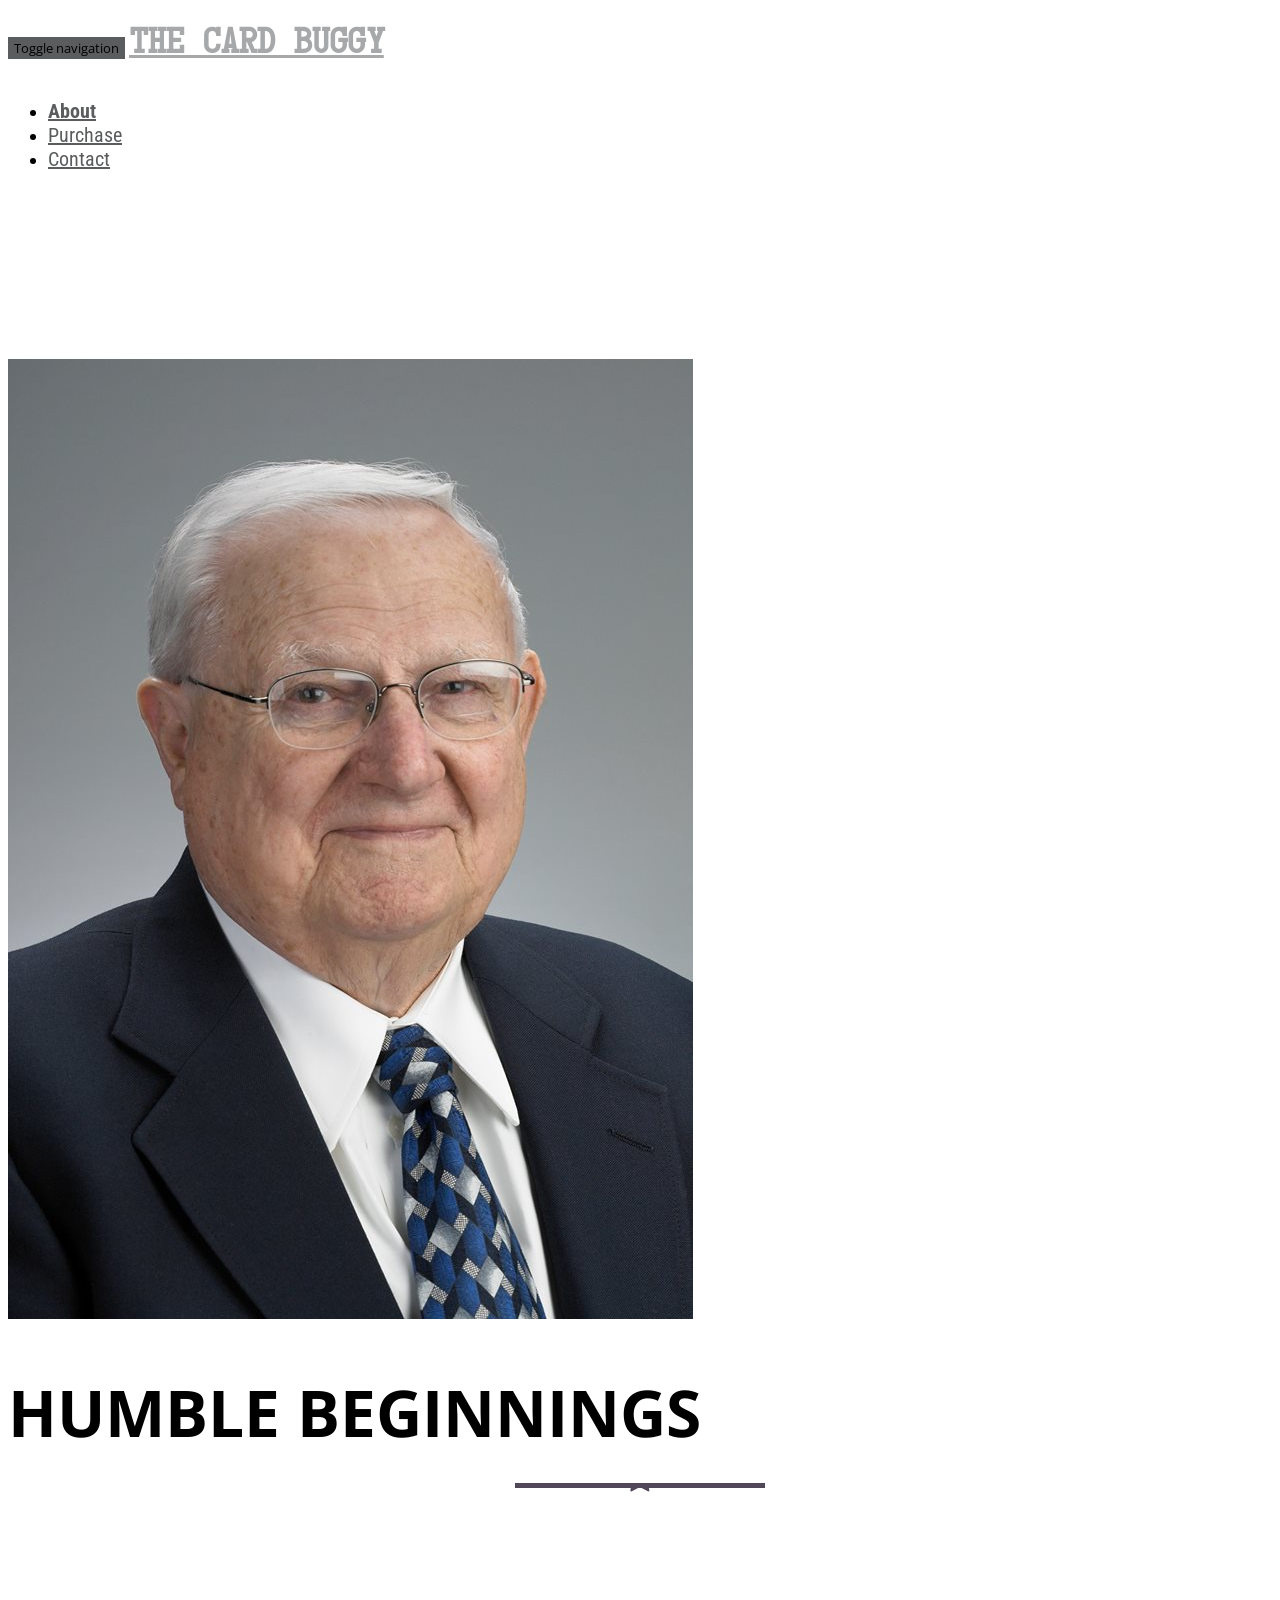
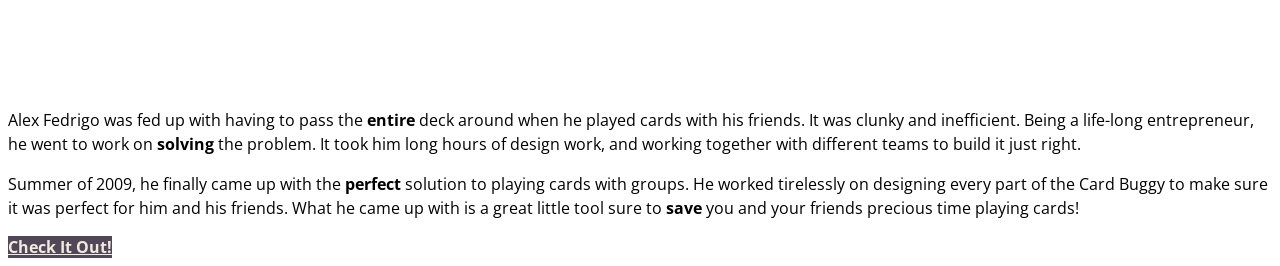
==== about.html @ d16980c1 "First commit" ====
<!DOCTYPE html>
<html lang="en">

<head>
    <meta charset="utf-8">
    <meta http-equiv="X-UA-Compatible" content="IE=edge">
    <meta name="viewport" content="width=device-width, initial-scale=1">
    <meta name="description" content="">
    <meta name="author" content="">

    <title>The Card Buggy</title>

    <!-- Bootstrap Core CSS -->
    <link href="css/bootstrap.min.css" rel="stylesheet">

    <!-- Custom CSS -->
    <link href="css/app.css" rel="stylesheet">
    <link href="css/starlight.css" rel="stylesheet">

    <!-- Custom Fonts -->
    <link href="font-awesome/css/font-awesome.min.css" rel="stylesheet" type="text/css">

    <!-- Cool Fonts -->
    <link href='https://fonts.googleapis.com/css?family=Roboto+Condensed:400,700' rel='stylesheet' type='text/css'>
    <link href='https://fonts.googleapis.com/css?family=Open+Sans:400,700,800' rel='stylesheet' type='text/css'>
    <link href='fonts/cards.ttf' rel='stylesheet' type='text/css'>

</head>

<body>
    <!-- Full Page Background -->
    <!-- Navigation -->
    <nav class="navbar navbar-inverse navbar-fixed-top" role="navigation">
        <div class="container">
            <!-- Brand and toggle get grouped for better mobile display -->
            <div class="navbar-header">
                <button type="button" class="navbar-toggle" data-toggle="collapse" data-target="#bs-example-navbar-collapse-1">
                    <span class="sr-only">Toggle navigation</span>
                    <span class="icon-bar"></span>
                    <span class="icon-bar"></span>
                    <span class="icon-bar"></span>
                </button>
                <a class="navbar-brand subdued" href="index.html">The Card Buggy</a>
            </div>
            <!-- Collect the nav links, forms, and other content for toggling -->
            <div class="collapse navbar-collapse" id="bs-example-navbar-collapse-1">
                <ul class="nav navbar-nav navbar-right">
                    <li>
                        <a href="about.html" class="active-page">About</a>
                    </li>
                    <li class = "active-page">
                        <a href="purchase.html">Purchase</a>
                    </li>
                    <li>
                        <a href="contact.html">Contact</a>
                    </li>
                </ul>
            </div>
            <!-- /.navbar-collapse -->
        </div>
        <!-- /.container -->
    </nav>
    <div class="content">
        <div class="container">
            <div class="row about-information">
		<div class="col-lg-12 text-center">
            <div class="col-sm-2 col-sm-offset-5">
                <img class="img-responsive img-circle alex-photo" src="img/asset-alex.jpg">
            </div>
            <div class="col-sm-4">
            </div>
            <div class="col-xs-12">
            <h1><strong>Humble Beginnings</strong></h1>
                    <hr class="star-light">
                </div>
            </div>
            <div class="row about-information">
                <div class="col-sm-12 about-information-2">
                <div class="col-lg-4 col-lg-offset-2">
                    <p>Alex Fedrigo was fed up with having to pass the <strong>entire</strong> deck around when he played cards with his friends. It was clunky and inefficient. Being a life-long entrepreneur, he went to work on <strong>solving</strong> the problem. It took him long hours of design work, and working together with different teams to build it just right.</p>
                </div>
                <div class="col-lg-4">
                    <p>Summer of 2009, he finally came up with the <strong>perfect</strong> solution to playing cards with groups. He worked tirelessly on designing every part of the Card Buggy to make sure it was perfect for him and his friends. What he came up with is a great little tool sure to <strong>save</strong> you and your friends precious time playing cards!</p>
                </div>
                <div class="col-lg-8 col-lg-offset-2 text-center">
                </div>
                </div>
            </div>
            </div>
            <div class="row text-center m-t-2">
                <a class="btn btn-buy btn-lg text-center m-t-2" href="purchase.html">Check It Out!</a>
            </div>

        </div>
    </div>
    <!-- ./content -->
    <!-- /.Full Page Background -->
    </div>
    <!-- jQuery -->
    <script src="js/jquery.js"></script>

    <!-- Bootstrap Core JavaScript -->
    <script src="js/bootstrap.min.js"></script>

    <!-- Script to Activate the Carousel -->
</body>

</html>
---- css/app.css ----
@font-face {
  font-family: card-font;
  src: url("../fonts/cards.ttf"); }
li .active-page {
  color: #5a5c5d !important;
  font-weight: bold; }

.navbar {
  background: white !important;
  border: white !important;
  min-height: 87.5px; }
  .navbar .nav a {
    font-family: "Roboto Condensed", Arial, sans-serif; }
  .navbar .navbar-brand {
    color: #5a5c5d;
    font-family: card-font, "Roboto Condensed", Arial, sans-serif !important;
    letter-spacing: -.06em;
    font-size: 30px; }
  .navbar .subdued {
    color: #a7a8a9 !important; }
  .navbar #bs-example-navbar-collapse-1 {
    border: white !important; }
  .navbar a {
    font-family: "Roboto Condensed", Arial, sans-serif;
    font-size: 20px;
    color: #5a5c5d;
    margin-top: 19.25px; }
    .navbar a:hover {
      color: black !important; }
  .navbar .navbar-brand {
    font-weight: bold;
    font-family: "Roboto Condensed", Arial, sans-serif;
    font-size: 30px;
    color: #5a5c5d;
    margin-top: 19.25px; }
    .navbar .navbar-brand:hover {
      color: black !important; }
  .navbar button {
    border: #5a5c5d;
    background: #5a5c5d;
    margin-top: 29.16667px; }
    .navbar button:hover {
      background: black !important; }

@media screen and (max-width: 767px) {
  .title-img {
    margin-top: 175px; } }
@media screen and (max-width: 991px) {
  .title-img {
    margin-top: 70.83333; } }
@media screen and (max-width: 1199px) {
  .title-img {
    margin-top: 25vh; } }
@media screen and (min-width: 1200px) {
  .title-img {
    margin-top: 25vh; } }
@media screen and (max-width: 600px) {
  .title-img {
    margin-top: 169.16667px; } }
.title-img .img-responsive {
  max-height: 50vh;
  min-height: 10vh;
  margin: 0 auto 20px;
  padding-top: 0vh;
  display: block; }

@media screen and (max-width: 767px) {
  .title-img-purchase {
    margin-top: 204.16667px; } }
@media screen and (max-width: 991px) {
  .title-img-purchase {
    margin-top: 106.25; } }
@media screen and (max-width: 1199px) {
  .title-img-purchase {
    margin-top: 29.16667vh; } }
@media screen and (min-width: 1200px) {
  .title-img-purchase {
    margin-top: 29.16667vh; } }
@media screen and (max-width: 600px) {
  .title-img-purchase {
    margin-top: 198.33333px; } }
.title-img-purchase .img-responsive {
  max-height: 50vh;
  min-height: 40vh;
  min-width: 40vh;
  max-width: 50vh;
  margin: 0 auto 20px;
  padding-top: 0vh;
  display: block; }

.title-text {
  font-family: card-font, "Roboto Condensed", Arial, sans-serif; }
  @media screen and (max-width: 1000px) {
    .title-text {
      display: none; } }
  .title-text h1 {
    font-size: 64px;
    line-height: 91.8px;
    color: white; }
  @media screen and (max-width: 767px) {
    .title-text {
      margin-top: 189.58333px; } }
  @media screen and (max-width: 991px) {
    .title-text {
      margin-top: 88.54167; } }
  @media screen and (max-width: 1199px) {
    .title-text {
      margin-top: 27.08333vh; } }
  @media screen and (min-width: 1200px) {
    .title-text {
      margin-top: 27.08333vh; } }
  @media screen and (max-width: 600px) {
    .title-text {
      margin-top: 183.75px; } }

.contact-forms h1 {
  font-size: 64px;
  line-height: 91.8px;
  color: white; }
@media screen and (max-width: 767px) {
  .contact-forms {
    margin-top: 131.25px; } }
@media screen and (max-width: 991px) {
  .contact-forms {
    margin-top: 159.375; } }
@media screen and (max-width: 1199px) {
  .contact-forms {
    margin-top: 29.16667vh; } }
@media screen and (min-width: 1200px) {
  .contact-forms {
    margin-top: 29.16667vh; } }
@media screen and (max-width: 600px) {
  .contact-forms {
    margin-top: 131.25px; } }

@media screen and (max-width: 767px) {
  .alex-photo {
    display: none; } }

@media screen and (max-width: 767px) {
  .contact-information {
    display: none; } }
.contact-information h1 {
  font-size: 64px;
  line-height: 91.8px;
  color: white; }
@media screen and (max-width: 767px) {
  .contact-information {
    margin-top: 0px; } }
@media screen and (max-width: 991px) {
  .contact-information {
    margin-top: 0; } }
@media screen and (max-width: 1199px) {
  .contact-information {
    margin-top: 26.04167vh; } }
@media screen and (min-width: 1200px) {
  .contact-information {
    margin-top: 26.04167vh; } }
@media screen and (max-width: 600px) {
  .contact-information {
    margin-top: 0px; } }

.about-information p {
  font-size: 16px; }
.about-information h1 {
  text-transform: uppercase;
  font-size: 64px;
  line-height: 91.8px;
  color: black; }
@media screen and (max-width: 767px) {
  .about-information {
    margin-top: 127.60417px; } }
@media screen and (max-width: 991px) {
  .about-information {
    margin-top: 154.94792; } }
@media screen and (max-width: 1199px) {
  .about-information {
    margin-top: 20.83333vh; } }
@media screen and (min-width: 1200px) {
  .about-information {
    margin-top: 20.83333vh; } }
@media screen and (max-width: 600px) {
  .about-information {
    margin-top: 127.60417px; } }

.btn-learn {
  color: black !important;
  margin-top: 50px !important;
  margin-bottom: 50px !important; }

.extra-margin {
  margin-top: 15px;
  margin-bottom: 15px; }

body {
  font-family: 'Open Sans', sans-serif; }

button {
  font-family: 'Open Sans', sans-serif !important; }

.extra-margin {
  border-color: white; }

.btn-learn {
  margin-top: 20px;
  background: #524758;
  border-color: #524758;
  color: #F1EBDF !important;
  font-weight: bold;
  font-size: 32px; }
  .btn-learn:hover {
    background: #38303c;
    background-color: #38303c;
    color: #F1EBDF !important; }

.btn-buy {
  margin-top: 20px;
  background: #524758;
  border-color: #524758;
  color: #F1EBDF !important;
  font-weight: bold;
  font-size: 16px; }
  .btn-buy:hover {
    background: #38303c;
    background-color: #38303c;
    color: #F1EBDF !important; }

.full-page {
  background: url("../img/title-img.jpg") no-repeat center center fixed;
  -webkit-background-size: cover;
  -moz-background-size: cover;
  -o-background-size: cover;
  -ms-background-size: cover;
  background-size: cover; }
  @media screen and (max-width: 767px) {
    .full-page {
      min-height: 700px; } }
  @media screen and (max-width: 991px) {
    .full-page {
      min-height: 850; } }
  @media screen and (max-width: 1199px) {
    .full-page {
      min-height: 100vh; } }
  @media screen and (min-width: 1200px) {
    .full-page {
      min-height: 100vh; } }
  @media screen and (max-width: 600px) {
    .full-page {
      min-height: 700px; } }

@media screen and (max-width: 767px) {
  .purchase-field {
    min-height: 291.66667px; } }
@media screen and (max-width: 991px) {
  .purchase-field {
    min-height: 354.16667; } }
@media screen and (max-width: 1199px) {
  .purchase-field {
    min-height: 41.66667vh; } }
@media screen and (min-width: 1200px) {
  .purchase-field {
    min-height: 41.66667vh; } }
@media screen and (max-width: 600px) {
  .purchase-field {
    min-height: 291.66667px; } }
@media screen and (max-width: 767px) {
  .purchase-field {
    margin-top: 145.83333px; } }
@media screen and (max-width: 991px) {
  .purchase-field {
    margin-top: 177.08333; } }
@media screen and (max-width: 1199px) {
  .purchase-field {
    margin-top: 20.83333vh; } }
@media screen and (min-width: 1200px) {
  .purchase-field {
    margin-top: 20.83333vh; } }
@media screen and (max-width: 600px) {
  .purchase-field {
    margin-top: 145.83333px; } }

h1 {
  margin-bottom: 20px; }

ul {
  margin-top: 20px; }

button {
  margin-top: 20px;
  margin-bottom: 20px; }

.col-sm-12 {
  margin-top: 20px; }

h1, p, button {
  line-height: 1.5em; }

.modal-dialog
{
    display: none;
    z-index: 100;
    top: 30%;
    left: 33%;
    position: absolute;
}
/*# sourceMappingURL=app.css.map */
---- css/starlight.css ----
hr.star-light,
hr.star-primary {
    margin: 25px auto 30px;
    padding: 0;
    max-width: 250px;
    border: 0;
    border-top: solid 5px;
    text-align: center;
}

hr.star-light:after,
hr.star-primary:after {
    content: "\f005";
    display: inline-block;
    position: relative;
    top: -.8em;
    padding: 0 .25em;
    font-family: FontAwesome;
    font-size: 2em;
}

hr.star-light {
    border-color: #524758;
}

hr.star-light:after {
    color: #524758;
    background-color: white;
}

hr.star-primary {
    border-color: #2c3e50;
}

.btn-secondary
{
    background: #524758;
    color: white;
}

hr.star-primary:after {
    color: #2c3e50;
    background-color: #524758;
}
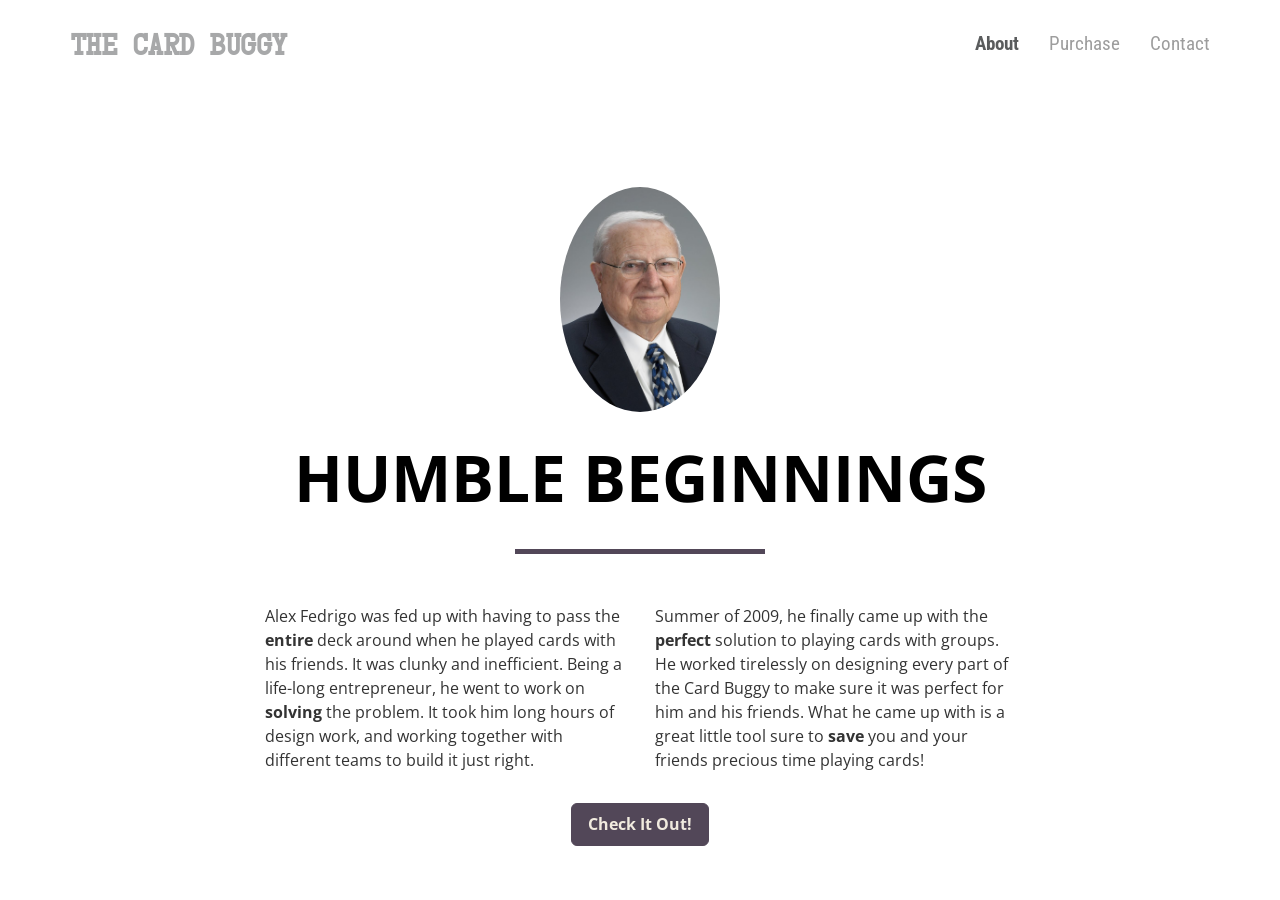
==== commit f7a2cd71: "Fixed s some responsive design." ====
--- a/about.html
+++ b/about.html
@@ -40,19 +40,19 @@
                     <span class="icon-bar"></span>
                     <span class="icon-bar"></span>
                 </button>
-                <a class="navbar-brand subdued" href="index.html">The Card Buggy</a>
+                <a class="navbar-brand navbar-custom-brand subdued" href="index.html">The Card Buggy</a>
             </div>
             <!-- Collect the nav links, forms, and other content for toggling -->
             <div class="collapse navbar-collapse" id="bs-example-navbar-collapse-1">
                 <ul class="nav navbar-nav navbar-right">
                     <li>
-                        <a href="about.html" class="active-page">About</a>
+                        <a href="about.html" class="active-page navbar-custom-link">About</a>
                     </li>
                     <li class = "active-page">
-                        <a href="purchase.html">Purchase</a>
+                        <a href="purchase.html" class="navbar-custom-link">Purchase</a>
                     </li>
                     <li>
-                        <a href="contact.html">Contact</a>
+                        <a href="contact.html" class="navbar-custom-link">Contact</a>
                     </li>
                 </ul>
             </div>
--- a/css/app.css
+++ b/css/app.css
@@ -14,15 +14,13 @@
   .navbar .navbar-brand {
     color: #5a5c5d;
     font-family: card-font, "Roboto Condensed", Arial, sans-serif !important;
-    letter-spacing: -.06em;
-    font-size: 30px; }
+    letter-spacing: -.06em;}
   .navbar .subdued {
     color: #a7a8a9 !important; }
   .navbar #bs-example-navbar-collapse-1 {
     border: white !important; }
   .navbar a {
     font-family: "Roboto Condensed", Arial, sans-serif;
-    font-size: 20px;
     color: #5a5c5d;
     margin-top: 19.25px; }
     .navbar a:hover {
@@ -30,11 +28,18 @@
   .navbar .navbar-brand {
     font-weight: bold;
     font-family: "Roboto Condensed", Arial, sans-serif;
-    font-size: 30px;
     color: #5a5c5d;
     margin-top: 19.25px; }
     .navbar .navbar-brand:hover {
       color: black !important; }
+   @media screen and (min-width: 769px)
+   {
+	font-size: 4vw;
+   }
+   @media screen and (max-width: 768px)
+   {
+	font-size: 4vw;
+   }
   .navbar button {
     border: #5a5c5d;
     background: #5a5c5d;
@@ -90,19 +95,27 @@
 
 .title-text {
   font-family: card-font, "Roboto Condensed", Arial, sans-serif; }
-  @media screen and (max-width: 1000px) {
+  @media screen and (max-width: 1200px) {
     .title-text {
       display: none; } }
   .title-text h1 {
-    font-size: 64px;
     line-height: 91.8px;
     color: white; }
+    @media screen and (max-width: 991px) {
+    .title-text {
+      margin-top: 88.54167; } }
+    .h1{
+	font-size: 60px;
+    }
   @media screen and (max-width: 767px) {
     .title-text {
       margin-top: 189.58333px; } }
-  @media screen and (max-width: 991px) {
-    .title-text {
-      margin-top: 88.54167; } }
+    .title-text h1{
+	font-size: 3.8vw;
+    }
+  
+
+    .title-text
   @media screen and (max-width: 1199px) {
     .title-text {
       margin-top: 27.08333vh; } }
@@ -112,6 +125,9 @@
   @media screen and (max-width: 600px) {
     .title-text {
       margin-top: 183.75px; } }
+
+
+
 
 .contact-forms h1 {
   font-size: 64px;
@@ -304,3 +320,32 @@
     position: absolute;
 }
 /*# sourceMappingURL=app.css.map */
+
+@media screen and (max-width: 767px){
+    .navbar-custom-brand 
+    {
+	font-size: 5vw;
+    }
+}
+
+@media screen and (min-width: 768px){
+    .navbar-custom-brand 
+    {
+	font-size: 2vw !important;
+    }
+}
+
+@media screen and (max-width: 767px){
+    .navbar-custom-link
+    {
+	font-size: 4vw !important;
+    }
+}
+
+@media screen and (min-width: 768px){
+    .navbar-custom-link 
+    {
+	font-size: 1.5vw !important;
+    }
+}
+}
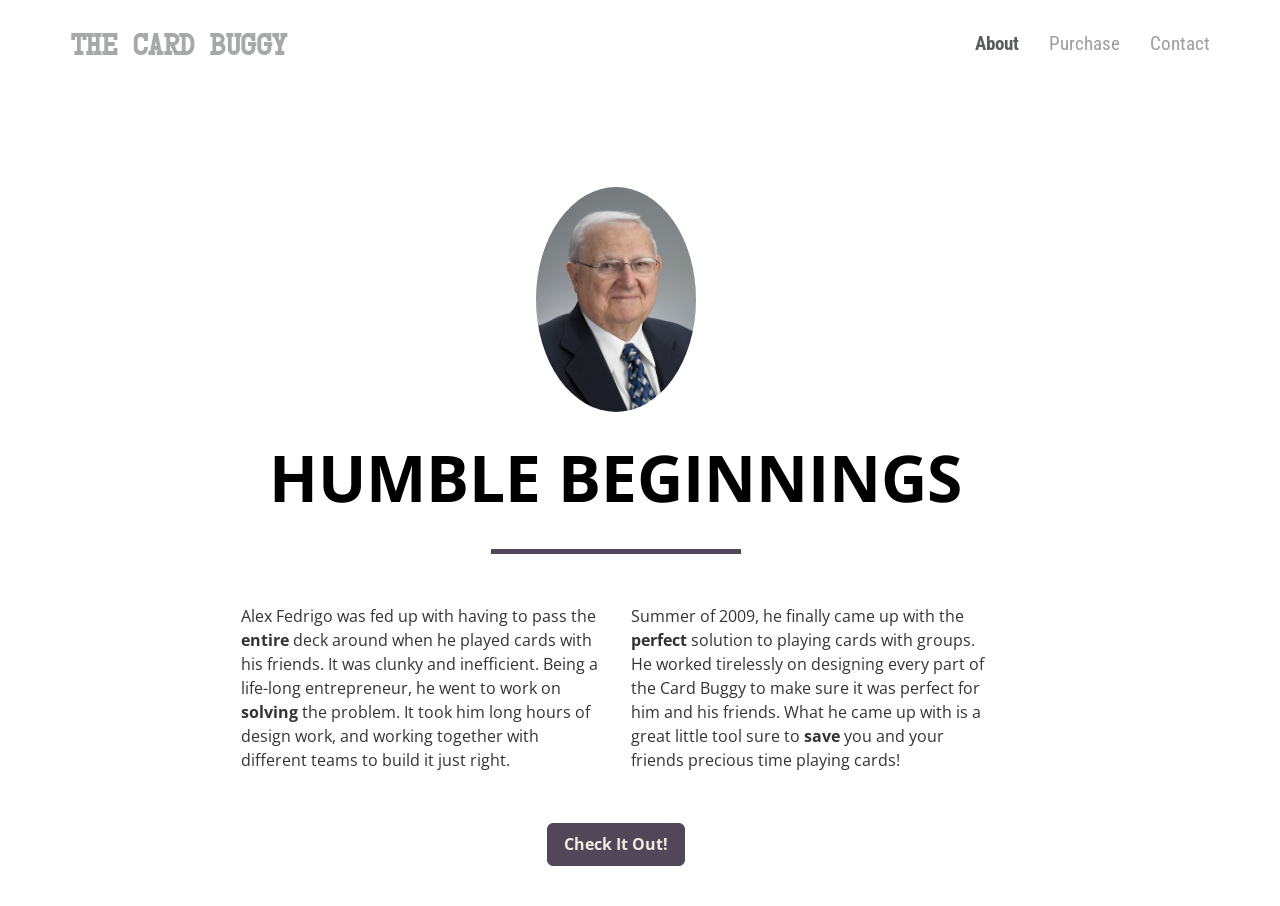
==== commit 95d18a65: "Fixed a few bugs and added more responsivity." ====
--- a/about.html
+++ b/about.html
@@ -27,10 +27,10 @@
 
 </head>
 
-<body>
+<body class="shrunken">
     <!-- Full Page Background -->
     <!-- Navigation -->
-    <nav class="navbar navbar-inverse navbar-fixed-top" role="navigation">
+    <nav class="navbar navbar-about navbar-inverse navbar-fixed-top" role="navigation">
         <div class="container">
             <!-- Brand and toggle get grouped for better mobile display -->
             <div class="navbar-header">
--- a/css/app.css
+++ b/css/app.css
@@ -92,7 +92,9 @@
   margin: 0 auto 20px;
   padding-top: 0vh;
   display: block; }
-
+@media screen and (min-width: 1200px) {
+.title-text-anti{
+      display: none; } }
 .title-text {
   font-family: card-font, "Roboto Condensed", Arial, sans-serif; }
   @media screen and (max-width: 1200px) {
@@ -133,21 +135,21 @@
   font-size: 64px;
   line-height: 91.8px;
   color: white; }
-@media screen and (max-width: 767px) {
-  .contact-forms {
-    margin-top: 131.25px; } }
-@media screen and (max-width: 991px) {
-  .contact-forms {
-    margin-top: 159.375; } }
-@media screen and (max-width: 1199px) {
+@media screen and (max-width: 1199px) {
+  .contact-forms {
+    margin-top: 30vh; } }
+@media screen and (max-width: 767px) {
+  .contact-forms {
+    margin-top: 31.25px; } }
+@media screen and (max-width: 1199px and min-width: 767px) {
+  .contact-forms {
+    margin-top: 159.375px; } }
+@media screen and (min-width: 1200px) {
   .contact-forms {
     margin-top: 29.16667vh; } }
-@media screen and (min-width: 1200px) {
-  .contact-forms {
-    margin-top: 29.16667vh; } }
-@media screen and (max-width: 600px) {
-  .contact-forms {
-    margin-top: 131.25px; } }
+@media screen and (max-width: 600px) {
+  .contact-forms {
+    margin-top: 31.25px; } }
 
 @media screen and (max-width: 767px) {
   .alex-photo {
@@ -180,8 +182,8 @@
   font-size: 16px; }
 .about-information h1 {
   text-transform: uppercase;
-  font-size: 64px;
   line-height: 91.8px;
+    font-size: 64px;
   color: black; }
 @media screen and (max-width: 767px) {
   .about-information {
@@ -198,6 +200,10 @@
 @media screen and (max-width: 600px) {
   .about-information {
     margin-top: 127.60417px; } }
+@media screen and (max-width: 600px) {
+  .about-information h1{
+      font-size: 7vw;
+    } }
 
 .btn-learn {
   color: black !important;
@@ -230,7 +236,8 @@
     color: #F1EBDF !important; }
 
 .btn-buy {
-  margin-top: 20px;
+  margin-top: 40px;
+  margin-bottom: 40px;
   background: #524758;
   border-color: #524758;
   color: #F1EBDF !important;
@@ -264,7 +271,7 @@
     .full-page {
       min-height: 700px; } }
 
-@media screen and (max-width: 767px) {
+  @media screen and (max-width: 767px) {
   .purchase-field {
     min-height: 291.66667px; } }
 @media screen and (max-width: 991px) {
@@ -287,7 +294,7 @@
     margin-top: 177.08333; } }
 @media screen and (max-width: 1199px) {
   .purchase-field {
-    margin-top: 20.83333vh; } }
+    margin-top: 8.83333vh; } }
 @media screen and (min-width: 1200px) {
   .purchase-field {
     margin-top: 20.83333vh; } }
@@ -348,4 +355,34 @@
 	font-size: 1.5vw !important;
     }
 }
-}
+
+
+ .m-t-3
+ {
+     margin-top: 100px;
+ }
+
+ @media screen and (min-width: 767px)
+ {
+     .m-t-3
+     {
+        display: none;
+     }
+      
+ }
+
+@media screen and (max-width: 767px)
+ {
+     .m-t-3
+     {
+         margin-top: 150px;
+        display: block;
+     }
+      
+ }
+
+.shrunken{
+    width: 96.2%;
+}
+
+
